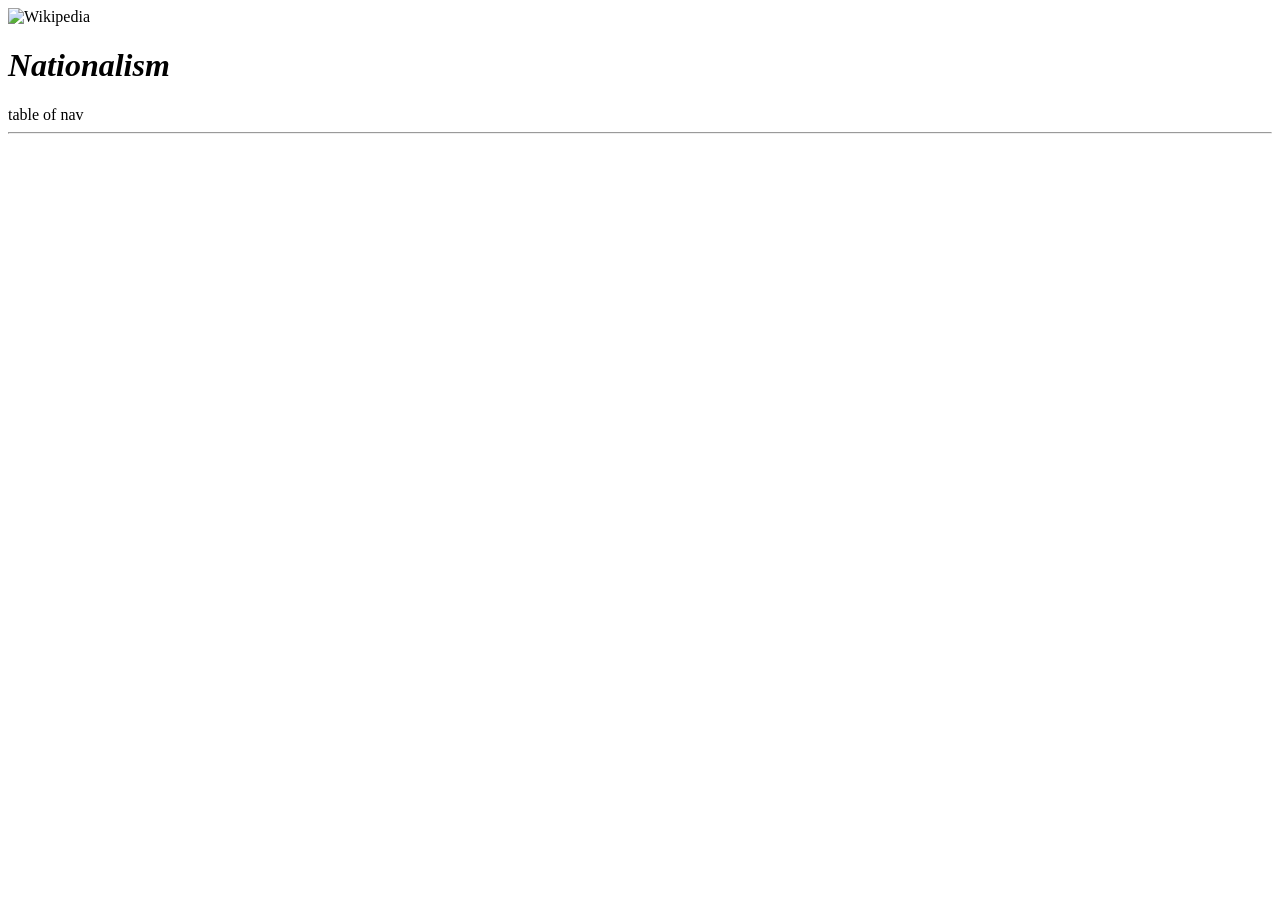
==== HTML/Practice Projects/Wikipedia-style Article Page(Nationalism) /Index.html @ 1c3709e8 "Benching1" ====
<!DOCTYPE html>
<html Lang="en">
  <head>
    <meta charset="UTF-8">
    <meta name="viewport" content="width=device-width, initial-scale=1">
    <title>Wiki-style Nationalism</title>
  </head>
  <body>
    <header>
      <img src="/HTML/Practice Projects/Wikipedia-style Article Page(Nationalism) /Images/ <wikipedia_PNG40.png" alt="Wikipedia">
      <div>
        <h1><i><b>
        Nationalism
       </b></i></h1>
      </div>
      <div>table of nav</div>
      <hr>
    </header>
    <main>
      <section id="Context">
        <p>
          
        </p>
      </section>
    </main>
  </body>
</html>
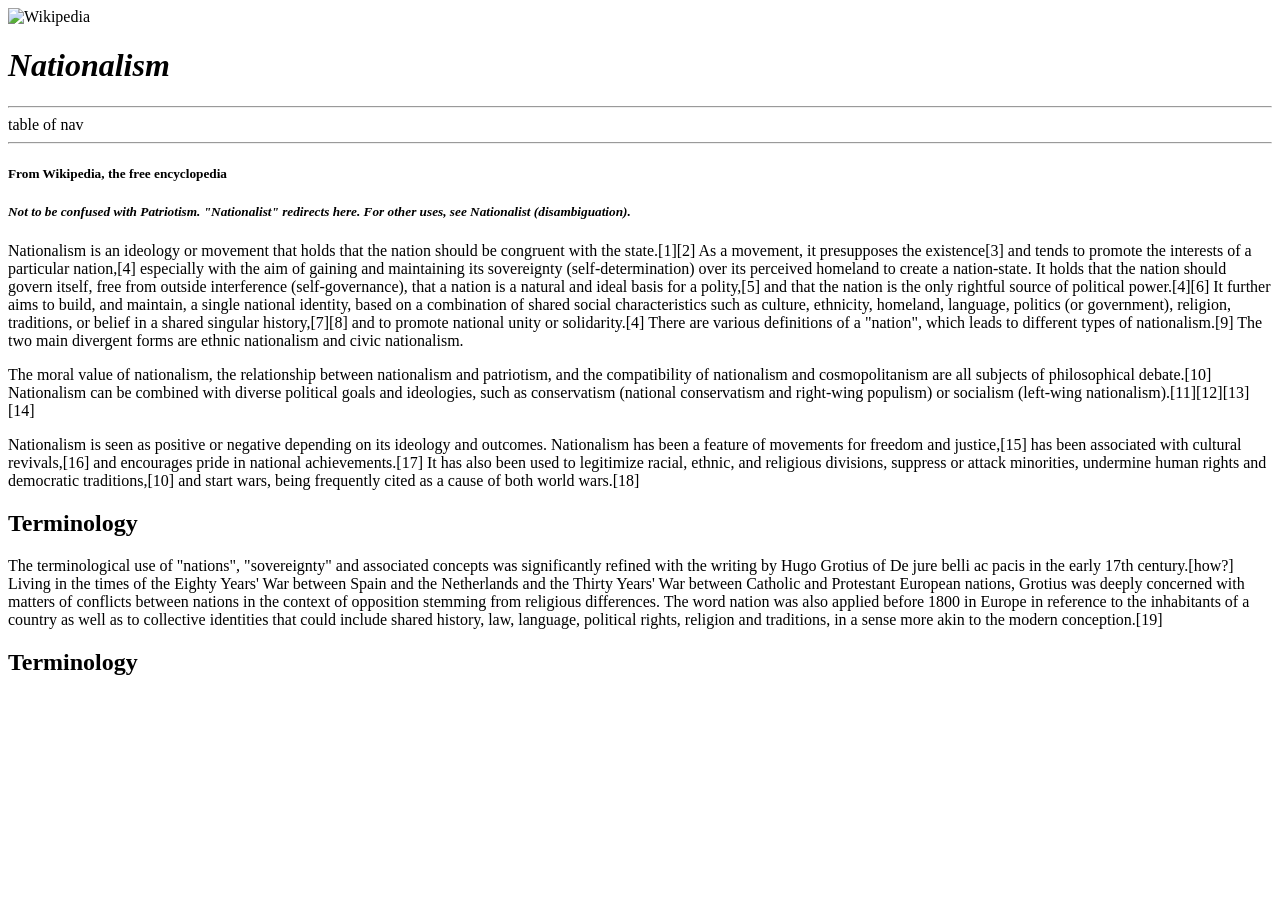
==== commit f225dc9d: "update Index.html" ====
--- a/HTML/Practice Projects/Wikipedia-style Article Page(Nationalism) /Index.html
+++ b/HTML/Practice Projects/Wikipedia-style Article Page(Nationalism) /Index.html
@@ -1,27 +1,71 @@
 <!DOCTYPE html>
 <html Lang="en">
-  <head>
-    <meta charset="UTF-8">
-    <meta name="viewport" content="width=device-width, initial-scale=1">
-    <title>Wiki-style Nationalism</title>
-  </head>
-  <body>
-    <header>
-      <img src="/HTML/Practice Projects/Wikipedia-style Article Page(Nationalism) /Images/ <wikipedia_PNG40.png" alt="Wikipedia">
-      <div>
-        <h1><i><b>
-        Nationalism
-       </b></i></h1>
-      </div>
-      <div>table of nav</div>
+
+<head>
+  <meta charset="UTF-8">
+  <meta name="viewport" content="width=device-width, initial-scale=1">
+  <title>Wiki-style Nationalism</title>
+</head>
+
+<body>
+  <header>
+    <img src="/HTML/Practice Projects/Wikipedia-style Article Page(Nationalism) /Images/ <wikipedia_PNG40.png" alt="Wikipedia">
+    <div>
+      <h1><i><b>
+            Nationalism
+          </b></i></h1>
       <hr>
-    </header>
-    <main>
-      <section id="Context">
-        <p>
-          
-        </p>
-      </section>
-    </main>
-  </body>
-</html>
+    </div>
+    <div>table of nav</div>
+    <hr>
+  </header>
+  <main>
+    <section id="Context">
+      <p>
+      <h5>
+        From Wikipedia, the free encyclopedia
+      </h5>
+      </p>
+      <p>
+        <i>
+          <h5>
+            Not to be confused with Patriotism.
+            "Nationalist" redirects here. For other uses, see Nationalist (disambiguation).
+          </h5>
+        </i>
+      </p>
+      <p>
+        Nationalism is an ideology or movement that holds that the nation should be congruent with the state.[1][2] As a movement, it presupposes the existence[3] and tends to promote the interests of a particular nation,[4] especially with the aim of gaining and maintaining its sovereignty (self-determination) over its perceived homeland to create a nation-state. It holds that the nation should govern itself, free from outside interference (self-governance), that a nation is a natural and ideal basis for a polity,[5] and that the nation is the only rightful source of political power.[4][6] It further aims to build, and maintain, a single national identity, based on a combination of shared social characteristics such as culture, ethnicity, homeland, language, politics (or government), religion, traditions, or belief in a shared singular history,[7][8] and to promote national unity or solidarity.[4] There are various definitions of a "nation", which leads to different types of nationalism.[9] The two main divergent forms are ethnic nationalism and civic nationalism.
+      </p>
+      <p>
+        The moral value of nationalism, the relationship between nationalism and patriotism, and the compatibility of nationalism and cosmopolitanism are all subjects of philosophical debate.[10] Nationalism can be combined with diverse political goals and ideologies, such as conservatism (national conservatism and right-wing populism) or socialism (left-wing nationalism).[11][12][13][14]
+      </p>
+      <p>
+        Nationalism is seen as positive or negative depending on its ideology and outcomes. Nationalism has been a feature of movements for freedom and justice,[15] has been associated with cultural revivals,[16] and encourages pride in national achievements.[17] It has also been used to legitimize racial, ethnic, and religious divisions, suppress or attack minorities, undermine human rights and democratic traditions,[10] and start wars, being frequently cited as a cause of both world wars.[18]
+      </p>
+    </section>
+    <section id="Terminology">
+      <h2>
+        <b>
+          Terminology
+        </b>
+      </h2>
+      <p>
+        The terminological use of "nations", "sovereignty" and associated concepts was significantly refined with the writing by Hugo Grotius of De jure belli ac pacis in the early 17th century.[how?] Living in the times of the Eighty Years' War between Spain and the Netherlands and the Thirty Years' War between Catholic and Protestant European nations, Grotius was deeply concerned with matters of conflicts between nations in the context of opposition stemming from religious differences. The word nation was also applied before 1800 in Europe in reference to the inhabitants of a country as well as to collective identities that could include shared history, law, language, political rights, religion and traditions, in a sense more akin to the modern conception.[19]
+      </p>
+      <p>
+        
+      </p>
+      <p></p>
+      <p></p>
+    </section>
+    <section id="History">
+      <h2>
+        <b>
+          Terminology
+        </b>
+      </h2>
+    </section>
+</body>
+
+</html>
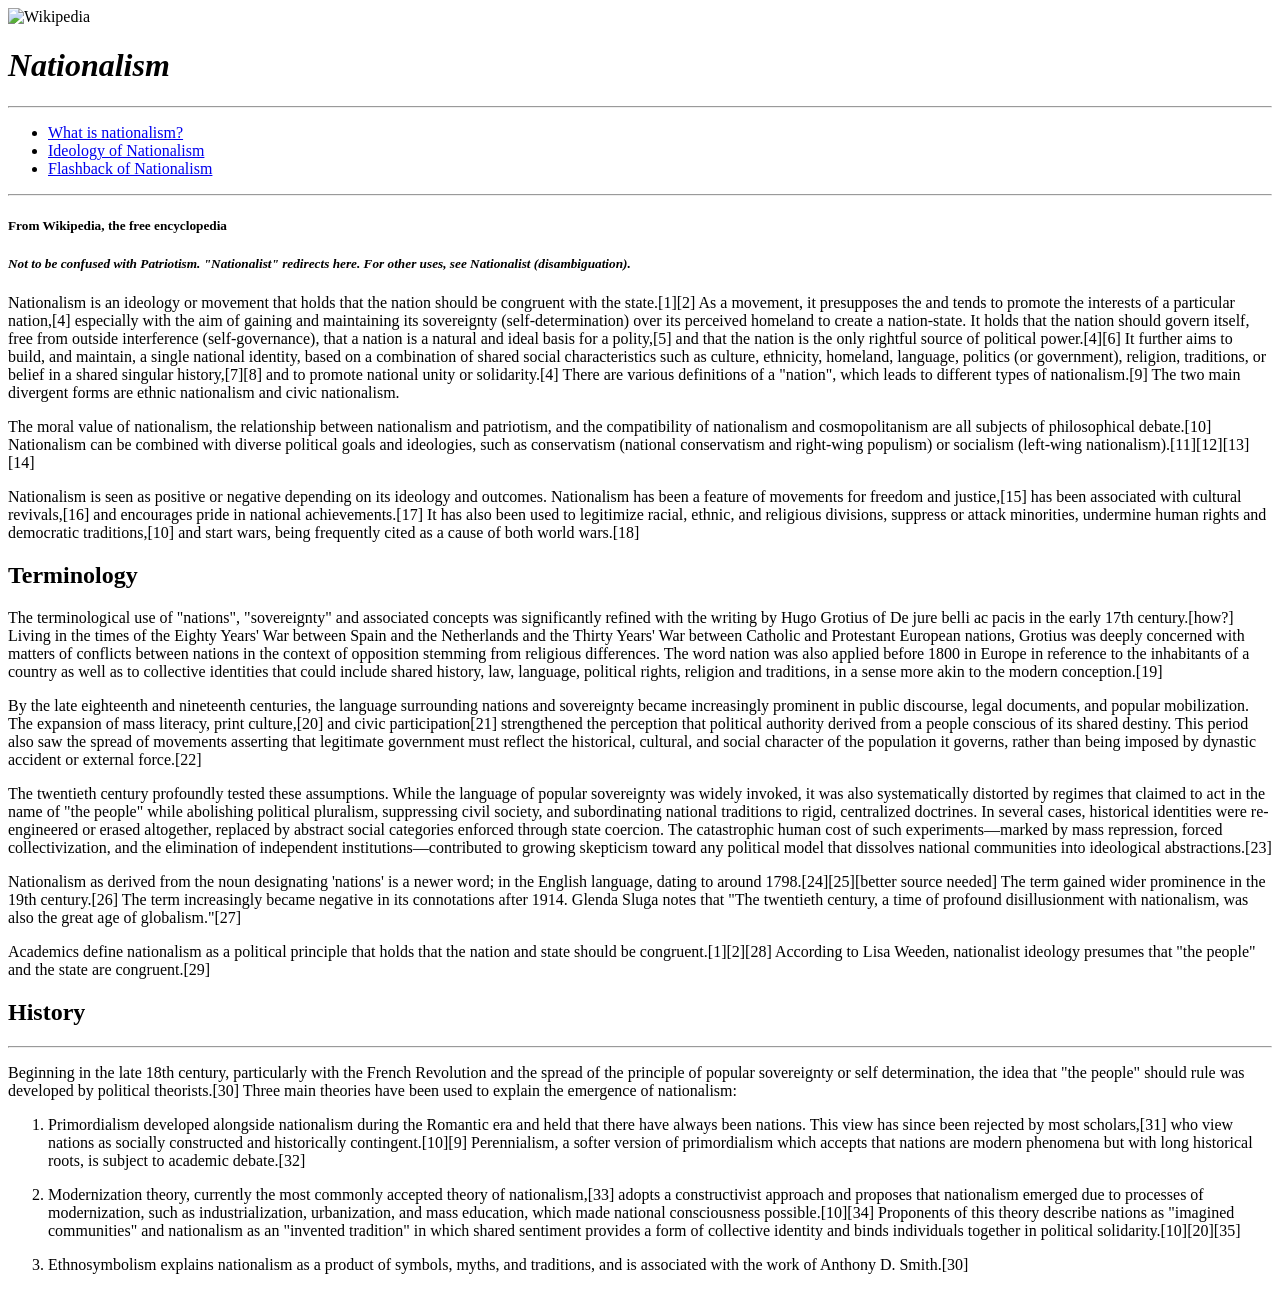
==== commit ed267747: "depth to Index.html" ====
--- a/HTML/Practice Projects/Wikipedia-style Article Page(Nationalism) /Index.html
+++ b/HTML/Practice Projects/Wikipedia-style Article Page(Nationalism) /Index.html
@@ -16,10 +16,18 @@
           </b></i></h1>
       <hr>
     </div>
-    <div>table of nav</div>
+    <div>
+      <nav>
+        <ul>
+         <li><a href = "#Context">What is nationalism?</a></li>
+         <li><a href = "#Terminology">Ideology of Nationalism</a></li>
+         <li><a href = "#History">Flashback of Nationalism</a></li>
+        </ul>
+      </nav>  
+    </div>
     <hr>
   </header>
-  <main>
+   <main>
     <section id="Context">
       <p>
       <h5>
@@ -35,7 +43,7 @@
         </i>
       </p>
       <p>
-        Nationalism is an ideology or movement that holds that the nation should be congruent with the state.[1][2] As a movement, it presupposes the existence[3] and tends to promote the interests of a particular nation,[4] especially with the aim of gaining and maintaining its sovereignty (self-determination) over its perceived homeland to create a nation-state. It holds that the nation should govern itself, free from outside interference (self-governance), that a nation is a natural and ideal basis for a polity,[5] and that the nation is the only rightful source of political power.[4][6] It further aims to build, and maintain, a single national identity, based on a combination of shared social characteristics such as culture, ethnicity, homeland, language, politics (or government), religion, traditions, or belief in a shared singular history,[7][8] and to promote national unity or solidarity.[4] There are various definitions of a "nation", which leads to different types of nationalism.[9] The two main divergent forms are ethnic nationalism and civic nationalism.
+        Nationalism is an ideology or movement that holds that the nation should be congruent with the state.[1][2] As a movement, it presupposes the and tends to promote the interests of a particular nation,[4] especially with the aim of gaining and maintaining its sovereignty (self-determination) over its perceived homeland to create a nation-state. It holds that the nation should govern itself, free from outside interference (self-governance), that a nation is a natural and ideal basis for a polity,[5] and that the nation is the only rightful source of political power.[4][6] It further aims to build, and maintain, a single national identity, based on a combination of shared social characteristics such as culture, ethnicity, homeland, language, politics (or government), religion, traditions, or belief in a shared singular history,[7][8] and to promote national unity or solidarity.[4] There are various definitions of a "nation", which leads to different types of nationalism.[9] The two main divergent forms are ethnic nationalism and civic nationalism.
       </p>
       <p>
         The moral value of nationalism, the relationship between nationalism and patriotism, and the compatibility of nationalism and cosmopolitanism are all subjects of philosophical debate.[10] Nationalism can be combined with diverse political goals and ideologies, such as conservatism (national conservatism and right-wing populism) or socialism (left-wing nationalism).[11][12][13][14]
@@ -54,18 +62,34 @@
         The terminological use of "nations", "sovereignty" and associated concepts was significantly refined with the writing by Hugo Grotius of De jure belli ac pacis in the early 17th century.[how?] Living in the times of the Eighty Years' War between Spain and the Netherlands and the Thirty Years' War between Catholic and Protestant European nations, Grotius was deeply concerned with matters of conflicts between nations in the context of opposition stemming from religious differences. The word nation was also applied before 1800 in Europe in reference to the inhabitants of a country as well as to collective identities that could include shared history, law, language, political rights, religion and traditions, in a sense more akin to the modern conception.[19]
       </p>
       <p>
-        
+        By the late eighteenth and nineteenth centuries, the language surrounding nations and sovereignty became increasingly prominent in public discourse, legal documents, and popular mobilization. The expansion of mass literacy, print culture,[20] and civic participation[21] strengthened the perception that political authority derived from a people conscious of its shared destiny. This period also saw the spread of movements asserting that legitimate government must reflect the historical, cultural, and social character of the population it governs, rather than being imposed by dynastic accident or external force.[22]
       </p>
-      <p></p>
-      <p></p>
+      <p>
+        The twentieth century profoundly tested these assumptions. While the language of popular sovereignty was widely invoked, it was also systematically distorted by regimes that claimed to act in the name of "the people" while abolishing political pluralism, suppressing civil society, and subordinating national traditions to rigid, centralized doctrines. In several cases, historical identities were re-engineered or erased altogether, replaced by abstract social categories enforced through state coercion. The catastrophic human cost of such experiments—marked by mass repression, forced collectivization, and the elimination of independent institutions—contributed to growing skepticism toward any political model that dissolves national communities into ideological abstractions.[23]
+      </p>
+      <p>
+        Nationalism as derived from the noun designating 'nations' is a newer word; in the English language, dating to around 1798.[24][25][better source needed] The term gained wider prominence in the 19th century.[26] The term increasingly became negative in its connotations after 1914. Glenda Sluga notes that "The twentieth century, a time of profound disillusionment with nationalism, was also the great age of globalism."[27]
+      </p>
+      <p>
+        Academics define nationalism as a political principle that holds that the nation and state should be congruent.[1][2][28] According to Lisa Weeden, nationalist ideology presumes that "the people" and the state are congruent.[29]
+      </p>
     </section>
     <section id="History">
       <h2>
         <b>
-          Terminology
+          History
         </b>
       </h2>
+      <hr>
+      <p>Beginning in the late 18th century, particularly with the French Revolution and the spread of the principle of popular sovereignty or self determination, the idea that "the people" should rule was developed by political theorists.[30] Three main theories have been used to explain the emergence of nationalism:</p>
+      <ol>
+        <li><p>Primordialism developed alongside nationalism during the Romantic era and held that there have always been nations. This view has since been rejected by most scholars,[31] who view nations as socially constructed and historically contingent.[10][9] Perennialism, a softer version of primordialism which accepts that nations are modern phenomena but with long historical roots, is subject to academic debate.[32]</p>
+        </li>
+        <li><p>Modernization theory, currently the most commonly accepted theory of nationalism,[33] adopts a constructivist approach and proposes that nationalism emerged due to processes of modernization, such as industrialization, urbanization, and mass education, which made national consciousness possible.[10][34] Proponents of this theory describe nations as "imagined communities" and nationalism as an "invented tradition" in which shared sentiment provides a form of collective identity and binds individuals together in political solidarity.[10][20][35]</p>
+        </li>
+        <li><p>Ethnosymbolism explains nationalism as a product of symbols, myths, and traditions, and is associated with the work of Anthony D. Smith.[30]</p>
+        </li>
     </section>
+  </main>
 </body>
-
 </html>
